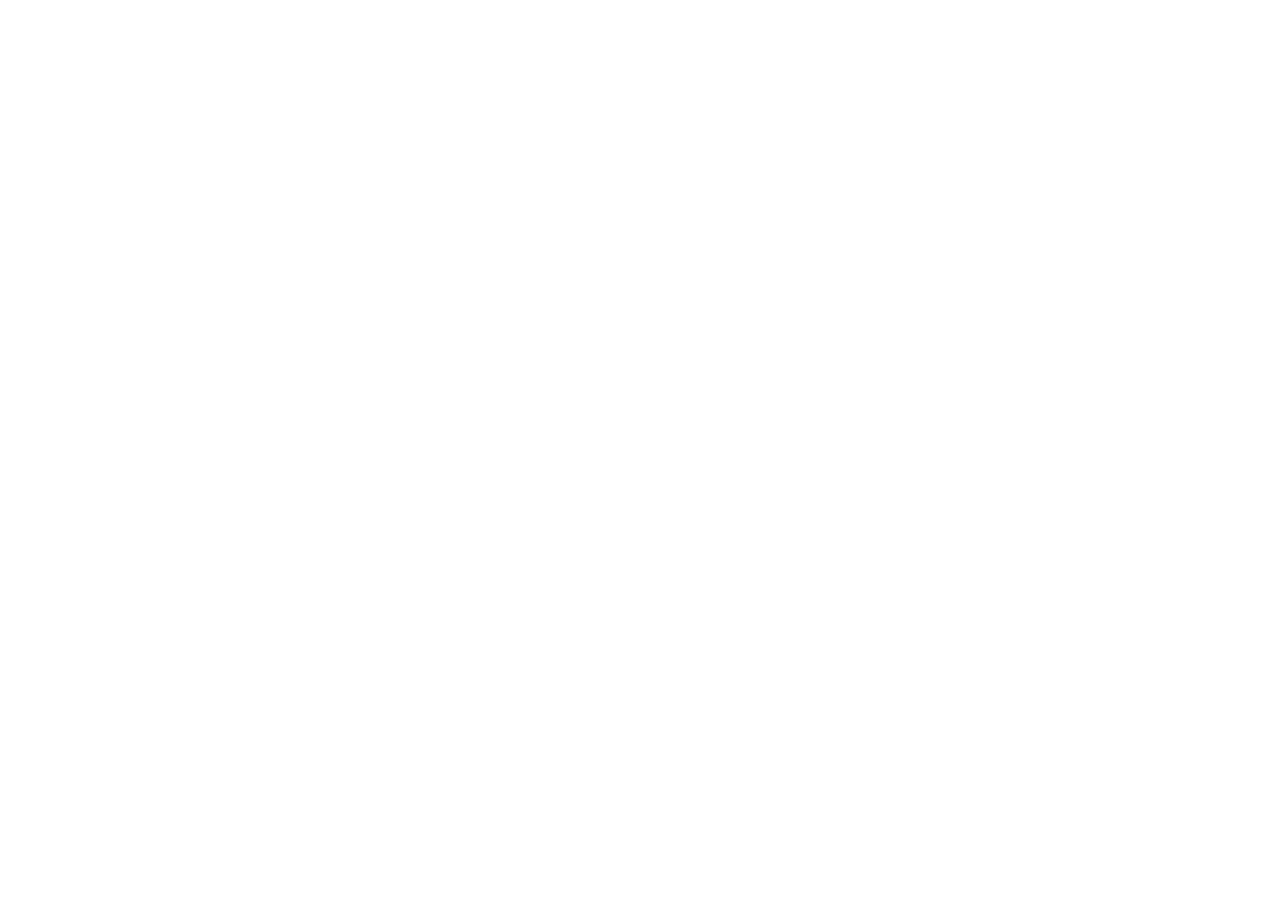
==== contacto.html @ 1b28a908 "Base" ====
<!DOCTYPE html>
<!--[if lt IE 7]>      <html class="no-js lt-ie9 lt-ie8 lt-ie7"> <![endif]-->
<!--[if IE 7]>         <html class="no-js lt-ie9 lt-ie8"> <![endif]-->
<!--[if IE 8]>         <html class="no-js lt-ie9"> <![endif]-->
<!--[if gt IE 8]>      <html class="no-js"> <!--<![endif]-->
<html>
    <head>
        <meta charset="utf-8">
        <meta http-equiv="X-UA-Compatible" content="IE=edge">
        <title></title>
        <meta name="description" content="">
        <meta name="viewport" content="width=device-width, initial-scale=1">
        <link rel="stylesheet" href="styles.css">
    </head>
    <body>

        
        
        <script src="contacto.js" async defer></script>
    </body>
</html>
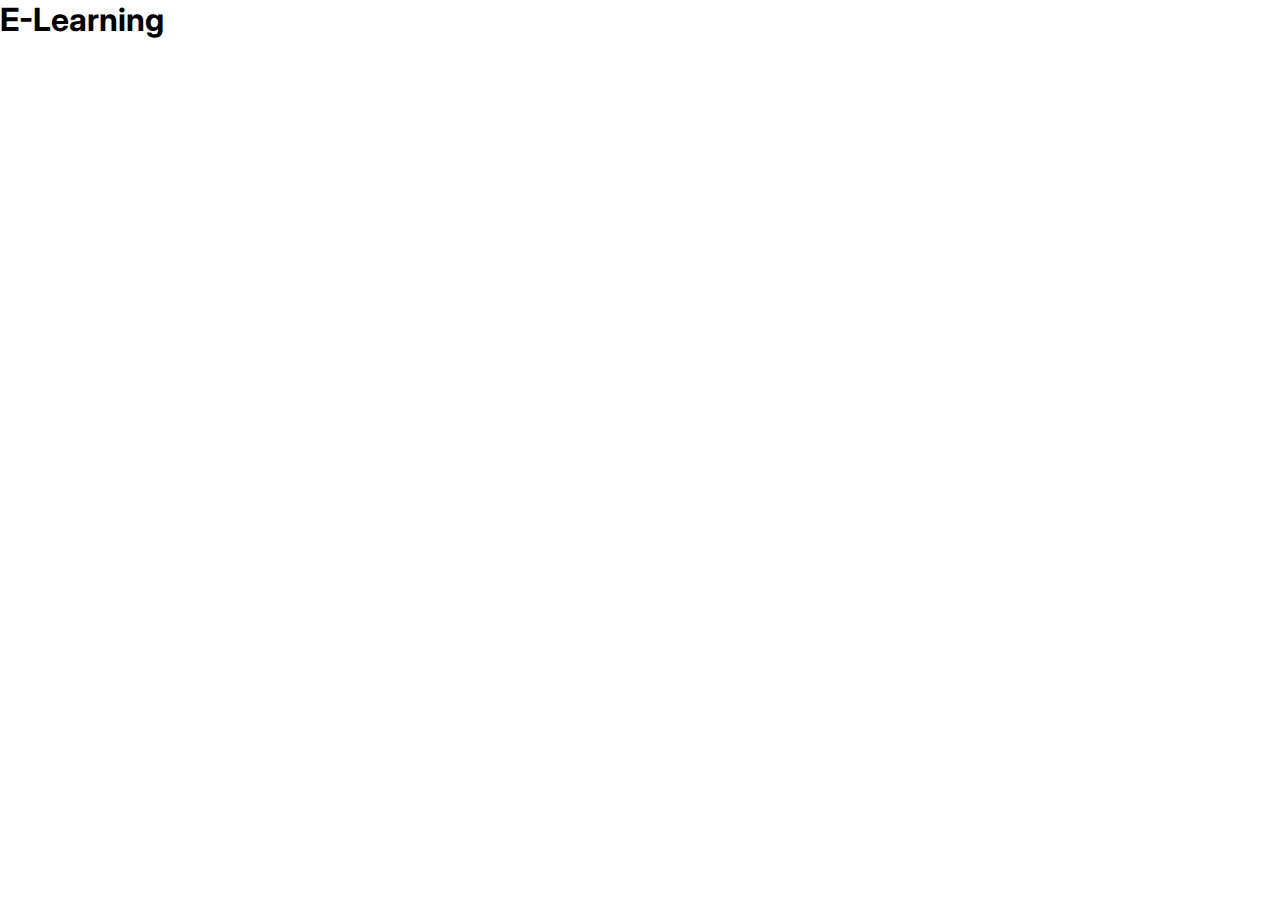
==== commit ceff9efc: "base" ====
--- a/contacto.html
+++ b/contacto.html
@@ -1,21 +1,20 @@
 <!DOCTYPE html>
-<!--[if lt IE 7]>      <html class="no-js lt-ie9 lt-ie8 lt-ie7"> <![endif]-->
-<!--[if IE 7]>         <html class="no-js lt-ie9 lt-ie8"> <![endif]-->
-<!--[if IE 8]>         <html class="no-js lt-ie9"> <![endif]-->
-<!--[if gt IE 8]>      <html class="no-js"> <!--<![endif]-->
-<html>
-    <head>
-        <meta charset="utf-8">
-        <meta http-equiv="X-UA-Compatible" content="IE=edge">
-        <title></title>
-        <meta name="description" content="">
-        <meta name="viewport" content="width=device-width, initial-scale=1">
-        <link rel="stylesheet" href="styles.css">
-    </head>
-    <body>
+<html lang="es">
+  <head>
+    <meta charset="UTF-8" />
+    <meta name="viewport" content="width=device-width, initial-scale=1.0" />
+    <title>E-learning</title>
+    <link rel="preconnect" href="https://fonts.googleapis.com" />
+    <link rel="preconnect" href="https://fonts.gstatic.com" crossorigin />
+    <link
+      href="https://fonts.googleapis.com/css2?family=Inter:slnt,wght@-10..0,100..900&display=swap"
+      rel="stylesheet"
+    />
+    <link rel="stylesheet" href="src/styles/index.css" />
+  </head>
+  <body>
+    <h1>E-Learning</h1>
+  </body>
 
-        
-        
-        <script src="contacto.js" async defer></script>
-    </body>
+  <script src="contacto.js" async defer></script>
 </html>--- a/src/styles/index.css
+++ b/src/styles/index.css
@@ -0,0 +1,8 @@
+* {
+    padding: 0;
+    margin: 0;
+  }
+  
+  body {
+    font-family: Inter, system-ui, Avenir, Helvetica, Arial, sans-serif;
+  }